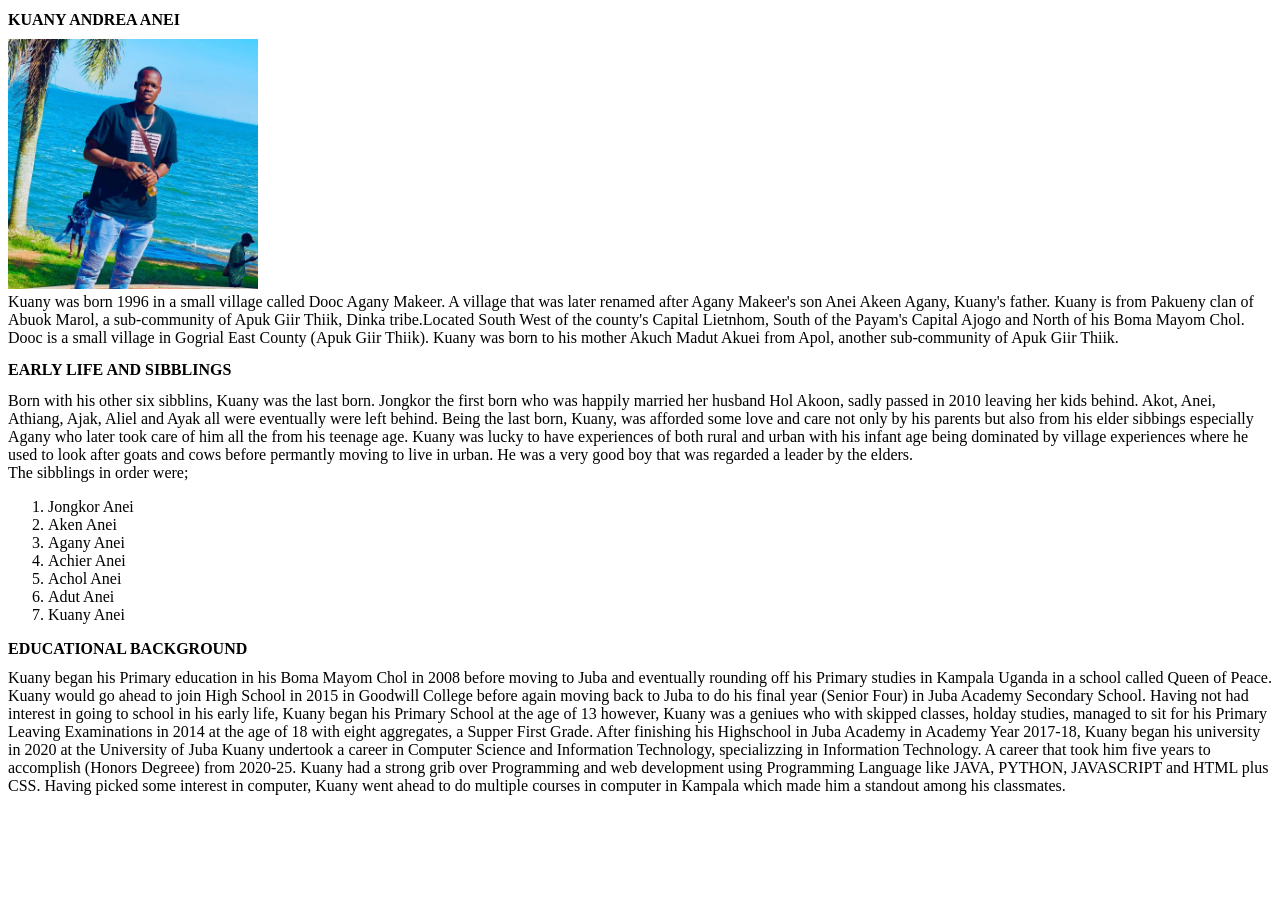
==== index.html @ 8051e734 "Update index.html" ====
<!DOCTYPE html>
<html>
    <head>
        <title> My Personal Profile</title>
          <style>
                
                    h1,h2,h3 {
                    font-size: medium;
                    font-weight: bold;
                    
                }
            </style>
        </head>
        <body>
          
            <h1>KUANY ANDREA ANEI</h1>
            <p1>
                <img src ="IMG_0403.JPG" alt = "my photo" width="250"> <br>
                Kuany was born 1996 in a small village called Dooc Agany Makeer. A village that was later renamed after Agany Makeer's son Anei Akeen Agany, Kuany's father. Kuany is from Pakueny clan of Abuok Marol, a sub-community of Apuk Giir Thiik, Dinka tribe.Located South West of the county's Capital Lietnhom, South of the Payam's Capital Ajogo and North of his Boma Mayom Chol. Dooc is a small village in Gogrial East County (Apuk Giir Thiik).
                Kuany was born to his mother Akuch Madut Akuei from Apol, another sub-community of Apuk Giir Thiik.
                
            </p1>
            <h2>    EARLY LIFE AND SIBBLINGS</h2>
            <p2>
                Born with his other six sibblins, Kuany was the last born. Jongkor the first born who was happily married her husband Hol Akoon, sadly passed in 2010 leaving her kids behind. Akot, Anei, Athiang, Ajak, Aliel and Ayak all were eventually were left behind.
                Being the last born, Kuany, was afforded some love and care not only by his parents but also from his elder sibbings especially Agany who later took care of him all the from his teenage age. Kuany was lucky to have 
                experiences of both rural and urban with his infant age being dominated by village experiences where he used to look after goats and cows before permantly moving to live in urban. He was a very good boy that was regarded a leader by the elders.<br>
                The sibblings in order were;
                <ol>
                    <li>Jongkor Anei</li>
                    <li>Aken Anei</li>
                    <li>Agany Anei</li>
                    <li>Achier Anei</li>
                    <li>Achol Anei</li>
                    <li>Adut Anei</li>
                    <li>Kuany Anei</li>
                </ol>
            </p2>
            <h1> EDUCATIONAL BACKGROUND</h1>
            <p3>
                Kuany began his Primary education in his Boma Mayom Chol in 2008 before moving to Juba and eventually rounding off his Primary studies in Kampala Uganda in a school called Queen of Peace. Kuany would go ahead to join High School in 2015 in Goodwill College before again moving back to Juba to do his final year (Senior Four) in Juba Academy Secondary School.
                Having not had interest in going to school in his early life, Kuany began his Primary School at the age of 13 however, Kuany was a geniues who with skipped classes, holday studies, managed to sit for his Primary Leaving Examinations in 2014 at the age of 18 with eight aggregates, a Supper First Grade.
                After finishing his Highschool in Juba Academy in Academy Year 2017-18, Kuany began his university in 2020 at the University of Juba 
                Kuany undertook a career in Computer Science and Information Technology, specializzing in Information Technology. A career that took him five years to accomplish (Honors Degreee) from 2020-25. Kuany had a strong grib over Programming and web development using Programming Language like JAVA, PYTHON, JAVASCRIPT and HTML plus CSS.
                Having picked some interest in computer, Kuany went ahead to do multiple courses in computer in Kampala which made him a standout among his classmates.
                

            </p3>
        </body>
</html>
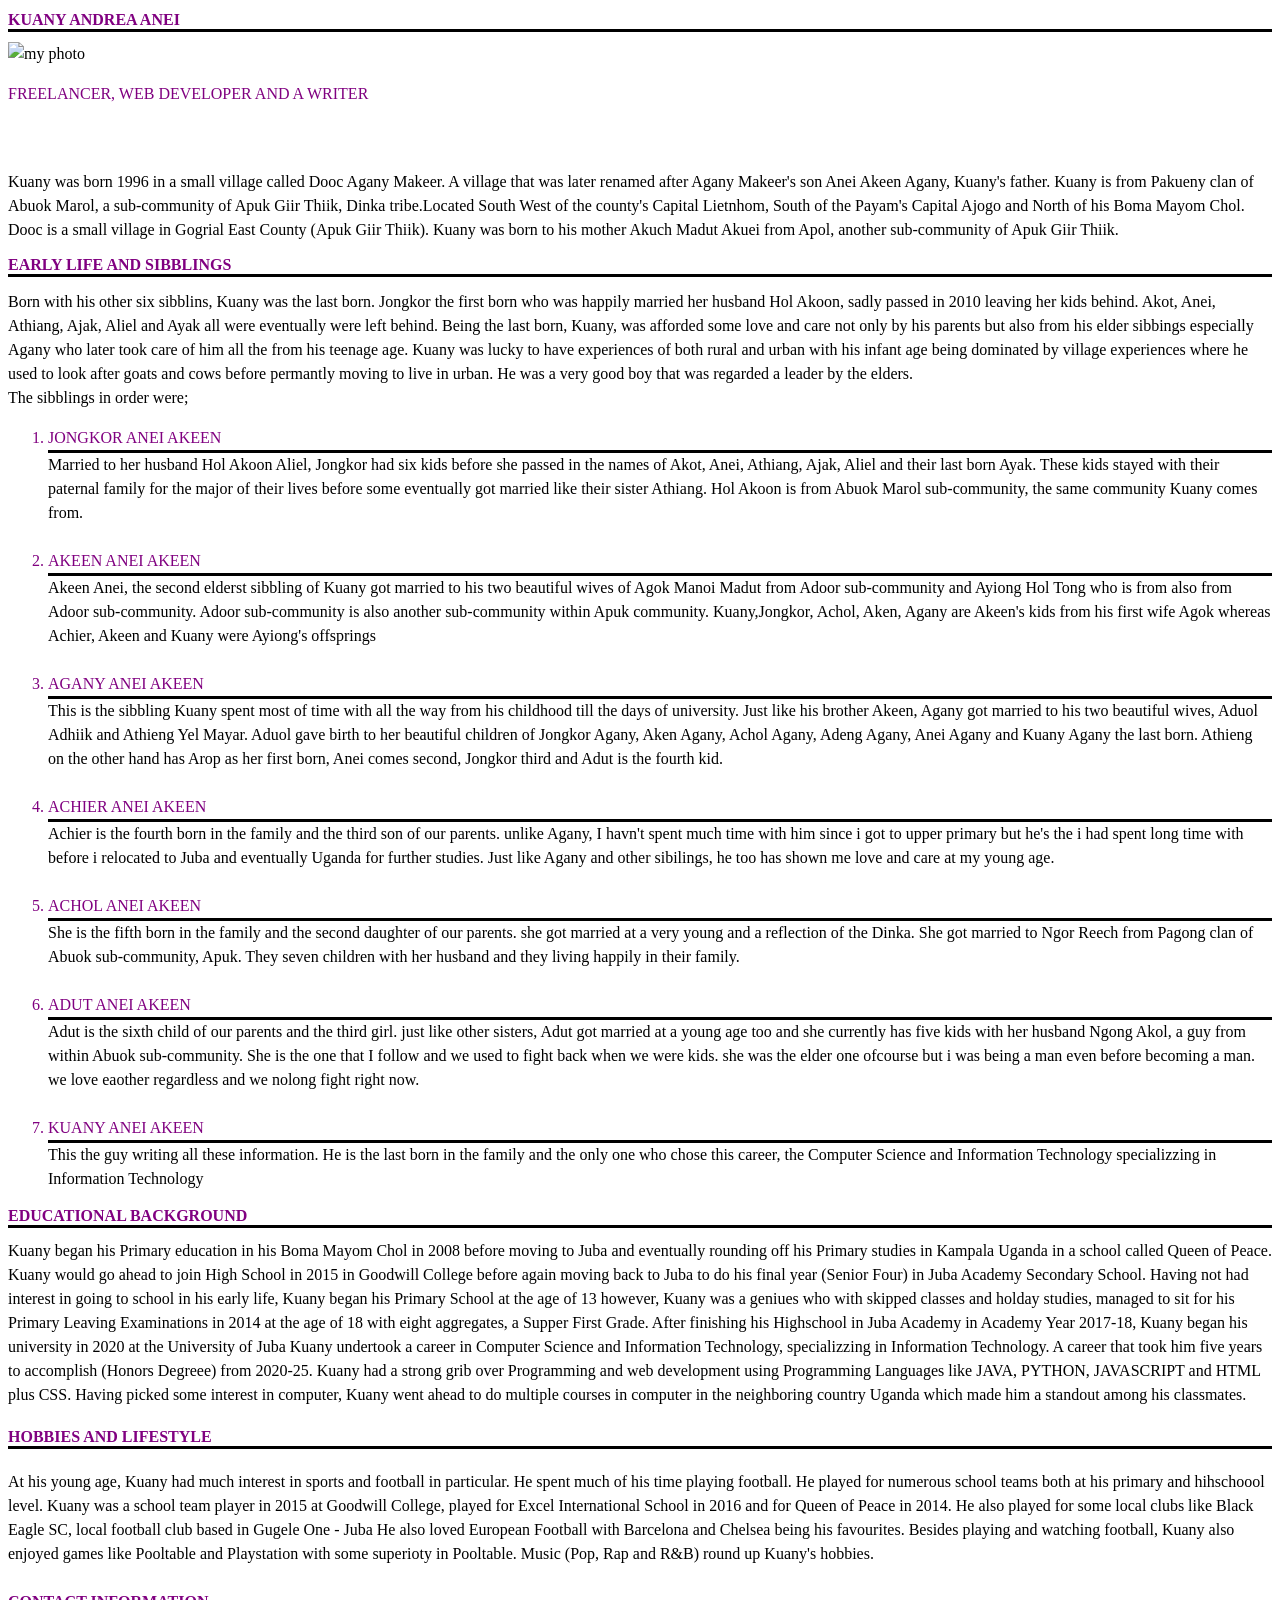
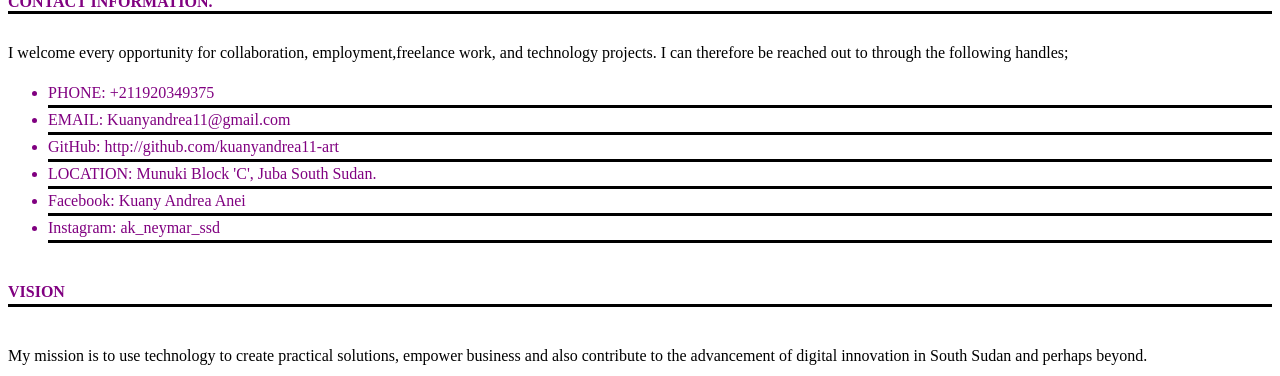
==== commit 28313df9: "Update website" ====
--- a/index.html
+++ b/index.html
@@ -2,20 +2,14 @@
 <html>
     <head>
         <title> My Personal Profile</title>
-          <style>
-                
-                    h1,h2,h3 {
-                    font-size: medium;
-                    font-weight: bold;
-                    
-                }
-            </style>
-        </head>
+        <link rel ="stylesheet" type="text/css" href="stylesheet.css">
+           </head>
         <body>
           
-            <h1>KUANY ANDREA ANEI</h1>
+            <h1>KUANY ANDREA ANEI </h1>
             <p1>
-                <img src ="IMG_0403.JPG" alt = "my photo" width="250"> <br>
+                <img src ="images/img_0403.jpg" alt = "my photo" width="250"> <br>
+               <p style="color:purple;"> FREELANCER, WEB DEVELOPER AND A WRITER</p><br><br>
                 Kuany was born 1996 in a small village called Dooc Agany Makeer. A village that was later renamed after Agany Makeer's son Anei Akeen Agany, Kuany's father. Kuany is from Pakueny clan of Abuok Marol, a sub-community of Apuk Giir Thiik, Dinka tribe.Located South West of the county's Capital Lietnhom, South of the Payam's Capital Ajogo and North of his Boma Mayom Chol. Dooc is a small village in Gogrial East County (Apuk Giir Thiik).
                 Kuany was born to his mother Akuch Madut Akuei from Apol, another sub-community of Apuk Giir Thiik.
                 
@@ -25,26 +19,67 @@
                 Born with his other six sibblins, Kuany was the last born. Jongkor the first born who was happily married her husband Hol Akoon, sadly passed in 2010 leaving her kids behind. Akot, Anei, Athiang, Ajak, Aliel and Ayak all were eventually were left behind.
                 Being the last born, Kuany, was afforded some love and care not only by his parents but also from his elder sibbings especially Agany who later took care of him all the from his teenage age. Kuany was lucky to have 
                 experiences of both rural and urban with his infant age being dominated by village experiences where he used to look after goats and cows before permantly moving to live in urban. He was a very good boy that was regarded a leader by the elders.<br>
-                The sibblings in order were;
+                The sibblings in order were;<br>
                 <ol>
-                    <li>Jongkor Anei</li>
-                    <li>Aken Anei</li>
-                    <li>Agany Anei</li>
-                    <li>Achier Anei</li>
-                    <li>Achol Anei</li>
-                    <li>Adut Anei</li>
-                    <li>Kuany Anei</li>
+                    <li>JONGKOR ANEI AKEEN</li>
+                    Married to her husband Hol Akoon Aliel, Jongkor had six kids before she passed in the names of Akot, Anei, Athiang, Ajak, Aliel and their last born Ayak. These kids stayed with their paternal family for the major of their lives before some eventually got married like their sister Athiang.
+                    Hol Akoon is from Abuok Marol sub-community, the same community Kuany comes from.<br><br>
+                    <li>AKEEN ANEI AKEEN</li>
+                    Akeen Anei, the second elderst sibbling of Kuany got married to his two beautiful wives of Agok Manoi Madut from Adoor sub-community and Ayiong Hol Tong who is from also from Adoor sub-community. Adoor sub-community is also another sub-community within Apuk community.
+                    Kuany,Jongkor, Achol, Aken, Agany are Akeen's kids from his first wife Agok whereas Achier, Akeen and Kuany were Ayiong's offsprings<br><br>
+                    <li>AGANY ANEI AKEEN</li>
+                  This is the sibbling Kuany spent most of time with all the way from his childhood till the days of university. Just like his brother Akeen,
+                  Agany got married to his two beautiful wives, Aduol Adhiik and Athieng Yel Mayar. 
+                  Aduol gave birth to her beautiful children of Jongkor Agany, Aken Agany, Achol Agany, Adeng Agany, Anei Agany and Kuany Agany the last born. Athieng on the other hand has Arop as her first born, Anei comes second, Jongkor third and Adut is the fourth kid.<br><br>
+                    <li>ACHIER ANEI AKEEN</li>
+                    Achier is the fourth born in the family and the third son of our parents. unlike Agany, I havn't spent much time with him since i got to upper primary but he's the i had spent long time with before i relocated to Juba and eventually Uganda for further studies. Just like Agany and other sibilings, he too has shown me love and care at my young age.<br><br>
+                    <li>ACHOL ANEI AKEEN</li>
+                    She is the fifth born in the family and the second daughter of our parents. she got married at a very young and a reflection of the Dinka. She got married to Ngor Reech from Pagong clan of Abuok sub-community, Apuk. They seven children with her husband and they living happily in their family.<br><br>
+                    <li>ADUT ANEI AKEEN</li>
+                    Adut is the sixth child of our parents and the third girl. just like other sisters, Adut got married at a young age too and she currently has five kids with her husband Ngong Akol, a guy from within Abuok sub-community. She is the one that I follow and we used to fight back when we were kids. she was the elder one ofcourse but i was being a man even before becoming a man. we love eaother regardless and we nolong fight right now.<br><br>
+                    <li>KUANY ANEI AKEEN</li>
+                    This the guy writing all these information. He is the last born in the family and the only one who chose this career, the Computer Science and Information Technology specializzing in Information Technology
                 </ol>
             </p2>
             <h1> EDUCATIONAL BACKGROUND</h1>
             <p3>
                 Kuany began his Primary education in his Boma Mayom Chol in 2008 before moving to Juba and eventually rounding off his Primary studies in Kampala Uganda in a school called Queen of Peace. Kuany would go ahead to join High School in 2015 in Goodwill College before again moving back to Juba to do his final year (Senior Four) in Juba Academy Secondary School.
-                Having not had interest in going to school in his early life, Kuany began his Primary School at the age of 13 however, Kuany was a geniues who with skipped classes, holday studies, managed to sit for his Primary Leaving Examinations in 2014 at the age of 18 with eight aggregates, a Supper First Grade.
+                Having not had interest in going to school in his early life, Kuany began his Primary School at the age of 13 however, Kuany was a geniues who with skipped classes and holday studies, managed to sit for his Primary Leaving Examinations in 2014 at the age of 18 with eight aggregates, a Supper First Grade.
                 After finishing his Highschool in Juba Academy in Academy Year 2017-18, Kuany began his university in 2020 at the University of Juba 
-                Kuany undertook a career in Computer Science and Information Technology, specializzing in Information Technology. A career that took him five years to accomplish (Honors Degreee) from 2020-25. Kuany had a strong grib over Programming and web development using Programming Language like JAVA, PYTHON, JAVASCRIPT and HTML plus CSS.
-                Having picked some interest in computer, Kuany went ahead to do multiple courses in computer in Kampala which made him a standout among his classmates.
-                
+                Kuany undertook a career in Computer Science and Information Technology, specializzing in Information Technology. A career that took him five years to accomplish (Honors Degreee) from 2020-25. Kuany had a strong grib over Programming and web development using Programming Languages like JAVA, PYTHON, JAVASCRIPT and HTML plus CSS.
+                Having picked some interest in computer, Kuany went ahead to do multiple courses in computer in the neighboring country Uganda which made him a standout among his classmates.
+            </p3>
+            <h4>
+            HOBBIES AND LIFESTYLE
+            </h4>
+            <p4>
+                At his young age, Kuany had much interest in sports and football in particular. He spent much of his time playing football. He played for numerous school teams both at his primary and hihschoool level. Kuany was a school team player in 2015 at Goodwill College, played for Excel International School in 2016 and for Queen of Peace in 2014. He also played for some local clubs like Black Eagle SC, local football club based in Gugele One - Juba
+                He also loved European Football with Barcelona and Chelsea being his favourites. Besides playing and watching football, Kuany also enjoyed games like Pooltable and Playstation with some superioty in Pooltable. Music (Pop, Rap and R&B) round up Kuany's hobbies. 
 
-            </p3>
+            </p4>
+            <h5>
+                CONTACT INFORMATION.
+            </h5>
+            <P5>
+                I welcome every opportunity for collaboration, employment,freelance work, and technology projects.
+                I can therefore be reached out to through the following handles; <br>
+                <ul>
+                <li>PHONE: +211920349375 </li>
+                <li>EMAIL: Kuanyandrea11@gmail.com</li>
+                <li>GitHub: http://github.com/kuanyandrea11-art</li>
+                <li> LOCATION: Munuki Block 'C', Juba South Sudan.</li>
+                <li> Facebook: Kuany Andrea Anei</li>
+                <li> Instagram: ak_neymar_ssd</li>
+                </ul>
+                <h6>
+                    VISION
+                </h6>
+                <P6>
+                    My mission is to use technology to create practical solutions, empower business and also contribute to the advancement of digital innovation in South Sudan and perhaps beyond.
+                </P6>
+
+
+            </P5>
+
         </body>
-</html>
+</html>
--- a/stylesheet.css
+++ b/stylesheet.css
@@ -0,0 +1,26 @@
+  h1, h2,h3,h4, h5, h6 {
+                    font-size: medium;
+                    font-weight: bold;
+                    color:purple;
+                    border-bottom: solid black;
+                    
+                }
+                 p1, p2, p3, p4, p5,p6 {
+
+                  line-height: 1.5em;
+                  
+                         
+                }
+                p.para1 {
+                  background-color: rgb(191, 90, 107);
+                }
+                
+
+                li {
+                  color: purple;
+                  border-bottom: solid black;
+                }
+                
+              
+
+                
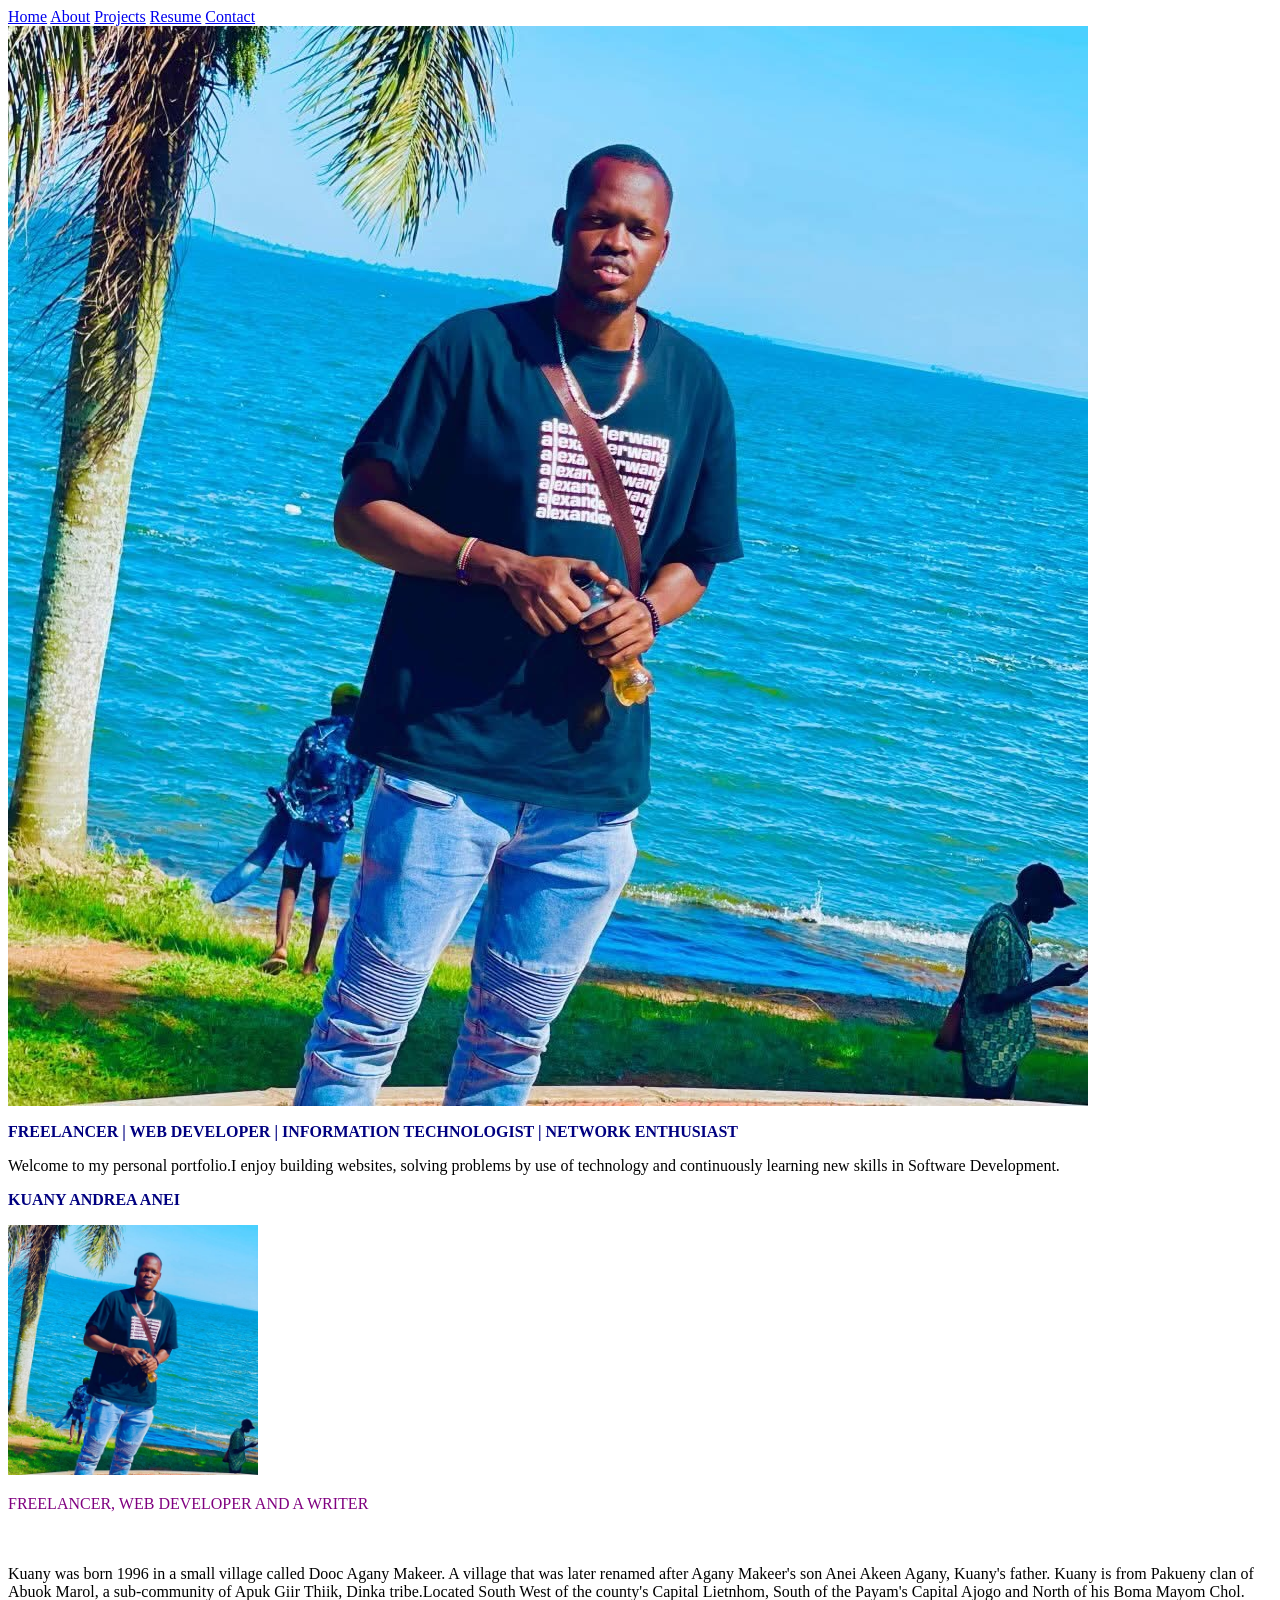
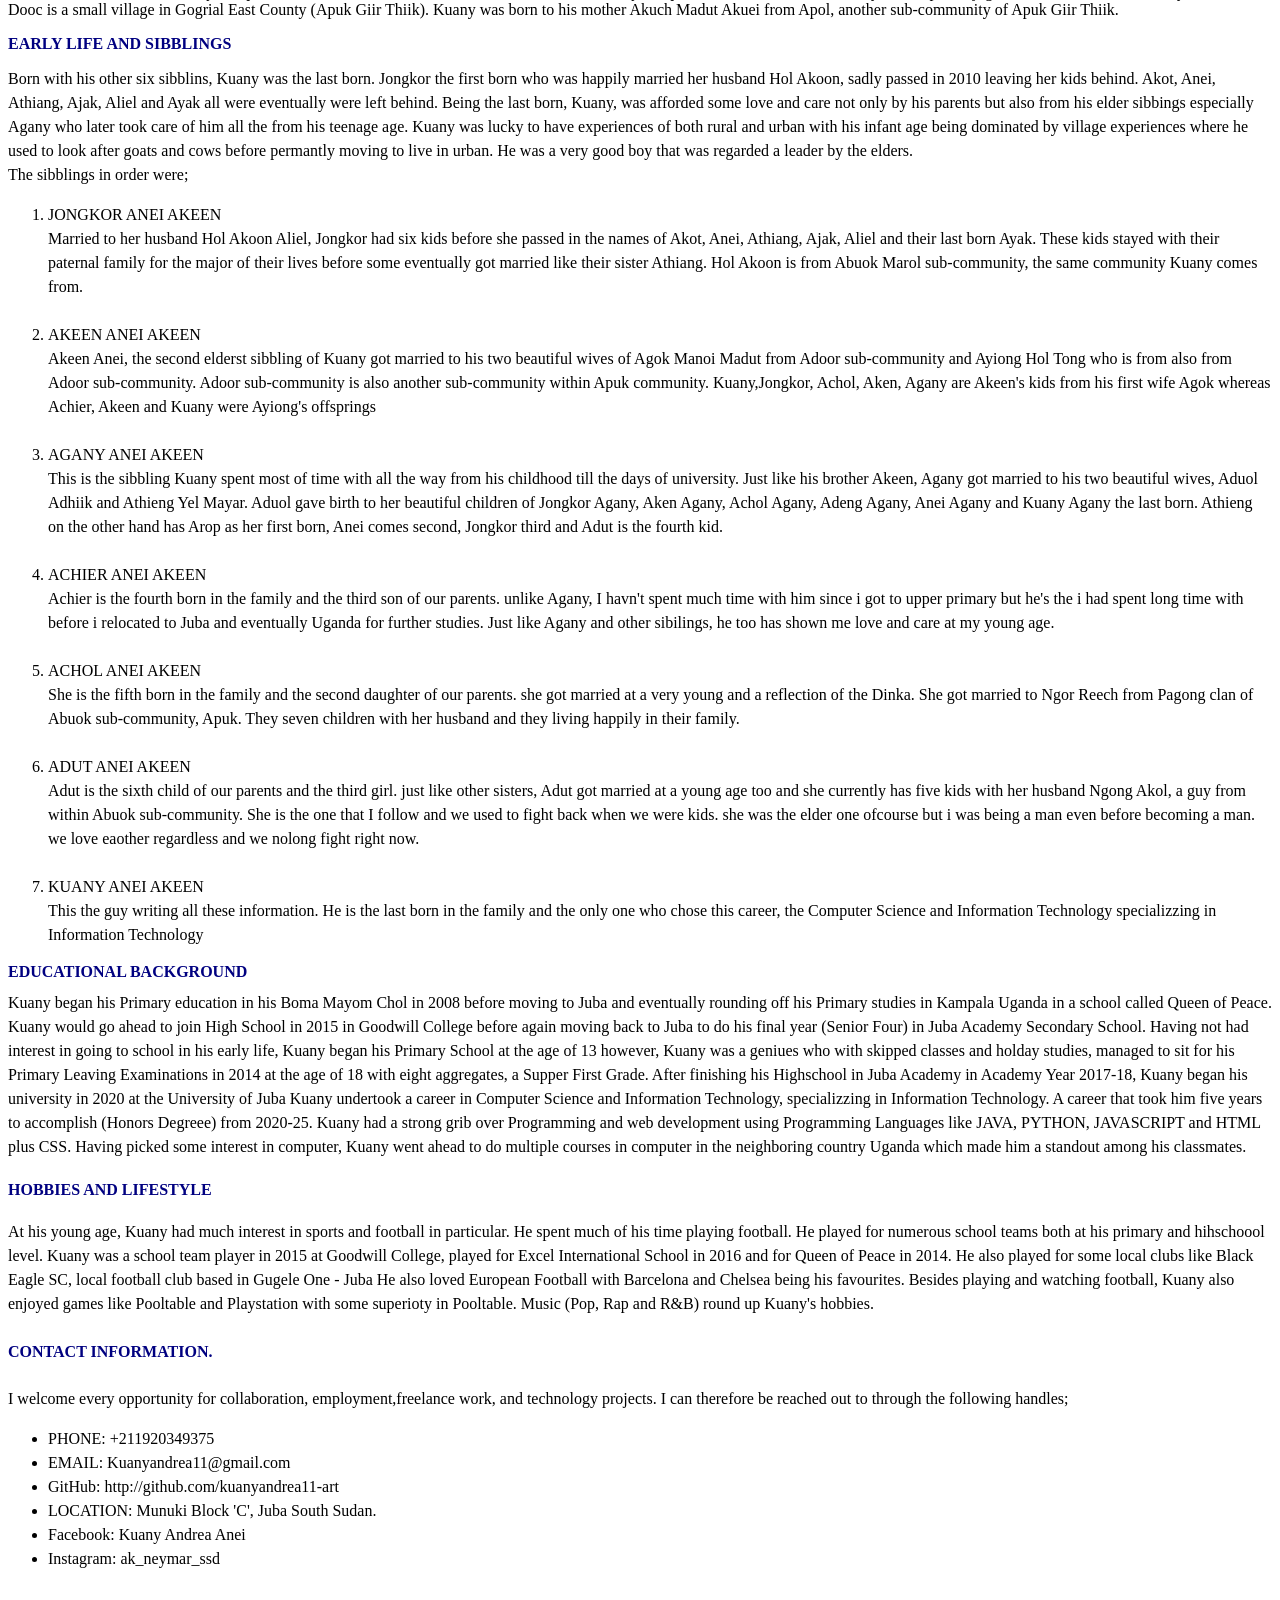
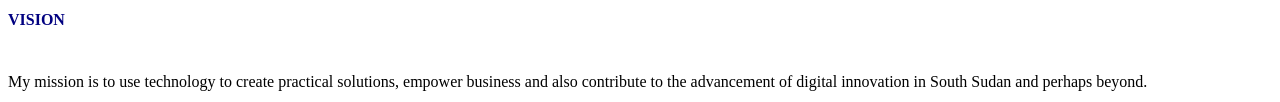
==== commit 359ebb40: "complete website structure and content" ====
--- a/index.html
+++ b/index.html
@@ -1,19 +1,33 @@
 <!DOCTYPE html>
 <html>
     <head>
+        <meta name="description" content="Kuany Andrea is a Computer Scientist and IT professional specializing in web development, networking, writing and information systems.">
+        <meta name="google-site-verification" content="3rhwW1G4k_EdRn0X2ot72ek66iAL_EuEq2CZ65N57tI" />
         <title> My Personal Profile</title>
         <link rel ="stylesheet" type="text/css" href="stylesheet.css">
            </head>
         <body>
+            <nav>
+                <a href="index.html">Home</a>
+                <a href="about.html"> About</a>
+                <a href="projects.html">Projects</a>
+                <a href="resume.html">Resume</a>
+                <a href="contact.html">Contact</a>
+            </nav>
+            <section class="hero">
+                <img src="images/profile.jpg" alt="Kuany Andrea Anei">
+                <h2> FREELANCER  |  WEB DEVELOPER  |  INFORMATION TECHNOLOGIST |  NETWORK ENTHUSIAST</h2>
+                <p>Welcome to my personal portfolio.I enjoy building websites, solving problems by use of technology and continuously learning new skills in Software Development. </p>
+            </section>
           
             <h1>KUANY ANDREA ANEI </h1>
-            <p1>
-                <img src ="images/img_0403.jpg" alt = "my photo" width="250"> <br>
+            <p>
+                <img src ="images/profile.jpg" alt = "Kuany Andrea - Web Developer and Freelancer" width="250"> <br>
                <p style="color:purple;"> FREELANCER, WEB DEVELOPER AND A WRITER</p><br><br>
                 Kuany was born 1996 in a small village called Dooc Agany Makeer. A village that was later renamed after Agany Makeer's son Anei Akeen Agany, Kuany's father. Kuany is from Pakueny clan of Abuok Marol, a sub-community of Apuk Giir Thiik, Dinka tribe.Located South West of the county's Capital Lietnhom, South of the Payam's Capital Ajogo and North of his Boma Mayom Chol. Dooc is a small village in Gogrial East County (Apuk Giir Thiik).
                 Kuany was born to his mother Akuch Madut Akuei from Apol, another sub-community of Apuk Giir Thiik.
                 
-            </p1>
+            </p>
             <h2>    EARLY LIFE AND SIBBLINGS</h2>
             <p2>
                 Born with his other six sibblins, Kuany was the last born. Jongkor the first born who was happily married her husband Hol Akoon, sadly passed in 2010 leaving her kids behind. Akot, Anei, Athiang, Ajak, Aliel and Ayak all were eventually were left behind.
--- a/stylesheet.css
+++ b/stylesheet.css
@@ -1,8 +1,8 @@
   h1, h2,h3,h4, h5, h6 {
                     font-size: medium;
                     font-weight: bold;
-                    color:purple;
-                    border-bottom: solid black;
+                    color:navy;
+                    
                     
                 }
                  p1, p2, p3, p4, p5,p6 {
@@ -17,8 +17,8 @@
                 
 
                 li {
-                  color: purple;
-                  border-bottom: solid black;
+                  color: black;
+                  
                 }
                 
               
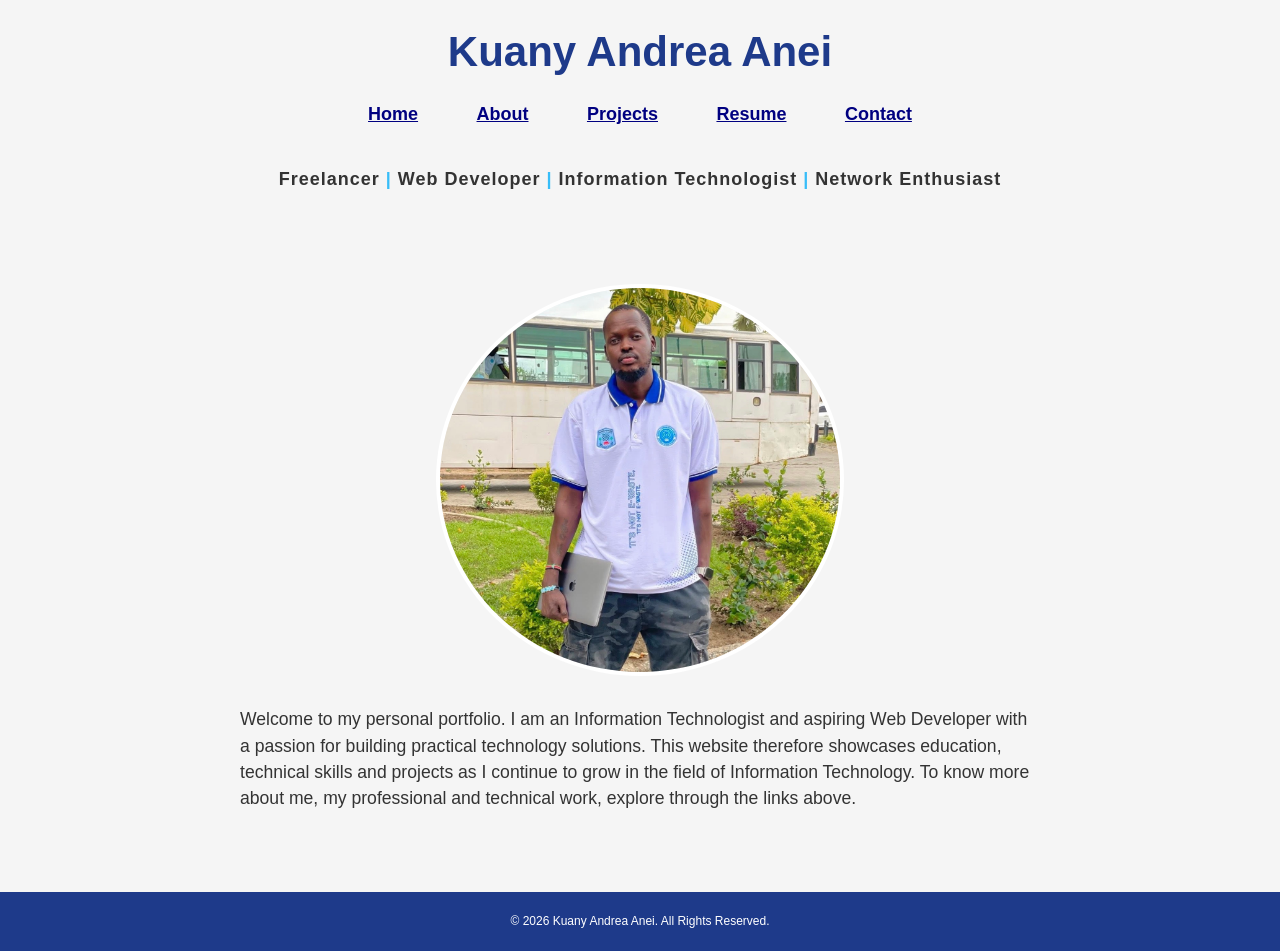
==== commit 85378e95: "Update portfolio pages and styling" ====
--- a/index.html
+++ b/index.html
@@ -1,12 +1,14 @@
 <!DOCTYPE html>
 <html>
     <head>
-        <meta name="description" content="Kuany Andrea is a Computer Scientist and IT professional specializing in web development, networking, writing and information systems.">
+       
+        <meta name="description" content="Kuany Andrea is an Information Technologist specializing in web development, networking, writing and information systems.">
         <meta name="google-site-verification" content="3rhwW1G4k_EdRn0X2ot72ek66iAL_EuEq2CZ65N57tI" />
         <title> My Personal Profile</title>
         <link rel ="stylesheet" type="text/css" href="stylesheet.css">
            </head>
-        <body>
+        <body class="home-page">
+<h1>Kuany Andrea Anei </h1>
             <nav>
                 <a href="index.html">Home</a>
                 <a href="about.html"> About</a>
@@ -14,86 +16,21 @@
                 <a href="resume.html">Resume</a>
                 <a href="contact.html">Contact</a>
             </nav>
+            <p class="tagline">
+                     Freelancer <span>|</span> Web Developer <span>|</span> Information Technologist <span>|</span> Network Enthusiast
+                    </p>
             <section class="hero">
-                <img src="images/profile.jpg" alt="Kuany Andrea Anei">
-                <h2> FREELANCER  |  WEB DEVELOPER  |  INFORMATION TECHNOLOGIST |  NETWORK ENTHUSIAST</h2>
-                <p>Welcome to my personal portfolio.I enjoy building websites, solving problems by use of technology and continuously learning new skills in Software Development. </p>
-            </section>
-          
-            <h1>KUANY ANDREA ANEI </h1>
-            <p>
-                <img src ="images/profile.jpg" alt = "Kuany Andrea - Web Developer and Freelancer" width="250"> <br>
-               <p style="color:purple;"> FREELANCER, WEB DEVELOPER AND A WRITER</p><br><br>
-                Kuany was born 1996 in a small village called Dooc Agany Makeer. A village that was later renamed after Agany Makeer's son Anei Akeen Agany, Kuany's father. Kuany is from Pakueny clan of Abuok Marol, a sub-community of Apuk Giir Thiik, Dinka tribe.Located South West of the county's Capital Lietnhom, South of the Payam's Capital Ajogo and North of his Boma Mayom Chol. Dooc is a small village in Gogrial East County (Apuk Giir Thiik).
-                Kuany was born to his mother Akuch Madut Akuei from Apol, another sub-community of Apuk Giir Thiik.
                 
-            </p>
-            <h2>    EARLY LIFE AND SIBBLINGS</h2>
-            <p2>
-                Born with his other six sibblins, Kuany was the last born. Jongkor the first born who was happily married her husband Hol Akoon, sadly passed in 2010 leaving her kids behind. Akot, Anei, Athiang, Ajak, Aliel and Ayak all were eventually were left behind.
-                Being the last born, Kuany, was afforded some love and care not only by his parents but also from his elder sibbings especially Agany who later took care of him all the from his teenage age. Kuany was lucky to have 
-                experiences of both rural and urban with his infant age being dominated by village experiences where he used to look after goats and cows before permantly moving to live in urban. He was a very good boy that was regarded a leader by the elders.<br>
-                The sibblings in order were;<br>
-                <ol>
-                    <li>JONGKOR ANEI AKEEN</li>
-                    Married to her husband Hol Akoon Aliel, Jongkor had six kids before she passed in the names of Akot, Anei, Athiang, Ajak, Aliel and their last born Ayak. These kids stayed with their paternal family for the major of their lives before some eventually got married like their sister Athiang.
-                    Hol Akoon is from Abuok Marol sub-community, the same community Kuany comes from.<br><br>
-                    <li>AKEEN ANEI AKEEN</li>
-                    Akeen Anei, the second elderst sibbling of Kuany got married to his two beautiful wives of Agok Manoi Madut from Adoor sub-community and Ayiong Hol Tong who is from also from Adoor sub-community. Adoor sub-community is also another sub-community within Apuk community.
-                    Kuany,Jongkor, Achol, Aken, Agany are Akeen's kids from his first wife Agok whereas Achier, Akeen and Kuany were Ayiong's offsprings<br><br>
-                    <li>AGANY ANEI AKEEN</li>
-                  This is the sibbling Kuany spent most of time with all the way from his childhood till the days of university. Just like his brother Akeen,
-                  Agany got married to his two beautiful wives, Aduol Adhiik and Athieng Yel Mayar. 
-                  Aduol gave birth to her beautiful children of Jongkor Agany, Aken Agany, Achol Agany, Adeng Agany, Anei Agany and Kuany Agany the last born. Athieng on the other hand has Arop as her first born, Anei comes second, Jongkor third and Adut is the fourth kid.<br><br>
-                    <li>ACHIER ANEI AKEEN</li>
-                    Achier is the fourth born in the family and the third son of our parents. unlike Agany, I havn't spent much time with him since i got to upper primary but he's the i had spent long time with before i relocated to Juba and eventually Uganda for further studies. Just like Agany and other sibilings, he too has shown me love and care at my young age.<br><br>
-                    <li>ACHOL ANEI AKEEN</li>
-                    She is the fifth born in the family and the second daughter of our parents. she got married at a very young and a reflection of the Dinka. She got married to Ngor Reech from Pagong clan of Abuok sub-community, Apuk. They seven children with her husband and they living happily in their family.<br><br>
-                    <li>ADUT ANEI AKEEN</li>
-                    Adut is the sixth child of our parents and the third girl. just like other sisters, Adut got married at a young age too and she currently has five kids with her husband Ngong Akol, a guy from within Abuok sub-community. She is the one that I follow and we used to fight back when we were kids. she was the elder one ofcourse but i was being a man even before becoming a man. we love eaother regardless and we nolong fight right now.<br><br>
-                    <li>KUANY ANEI AKEEN</li>
-                    This the guy writing all these information. He is the last born in the family and the only one who chose this career, the Computer Science and Information Technology specializzing in Information Technology
-                </ol>
-            </p2>
-            <h1> EDUCATIONAL BACKGROUND</h1>
-            <p3>
-                Kuany began his Primary education in his Boma Mayom Chol in 2008 before moving to Juba and eventually rounding off his Primary studies in Kampala Uganda in a school called Queen of Peace. Kuany would go ahead to join High School in 2015 in Goodwill College before again moving back to Juba to do his final year (Senior Four) in Juba Academy Secondary School.
-                Having not had interest in going to school in his early life, Kuany began his Primary School at the age of 13 however, Kuany was a geniues who with skipped classes and holday studies, managed to sit for his Primary Leaving Examinations in 2014 at the age of 18 with eight aggregates, a Supper First Grade.
-                After finishing his Highschool in Juba Academy in Academy Year 2017-18, Kuany began his university in 2020 at the University of Juba 
-                Kuany undertook a career in Computer Science and Information Technology, specializzing in Information Technology. A career that took him five years to accomplish (Honors Degreee) from 2020-25. Kuany had a strong grib over Programming and web development using Programming Languages like JAVA, PYTHON, JAVASCRIPT and HTML plus CSS.
-                Having picked some interest in computer, Kuany went ahead to do multiple courses in computer in the neighboring country Uganda which made him a standout among his classmates.
-            </p3>
-            <h4>
-            HOBBIES AND LIFESTYLE
-            </h4>
-            <p4>
-                At his young age, Kuany had much interest in sports and football in particular. He spent much of his time playing football. He played for numerous school teams both at his primary and hihschoool level. Kuany was a school team player in 2015 at Goodwill College, played for Excel International School in 2016 and for Queen of Peace in 2014. He also played for some local clubs like Black Eagle SC, local football club based in Gugele One - Juba
-                He also loved European Football with Barcelona and Chelsea being his favourites. Besides playing and watching football, Kuany also enjoyed games like Pooltable and Playstation with some superioty in Pooltable. Music (Pop, Rap and R&B) round up Kuany's hobbies. 
-
-            </p4>
-            <h5>
-                CONTACT INFORMATION.
-            </h5>
-            <P5>
-                I welcome every opportunity for collaboration, employment,freelance work, and technology projects.
-                I can therefore be reached out to through the following handles; <br>
-                <ul>
-                <li>PHONE: +211920349375 </li>
-                <li>EMAIL: Kuanyandrea11@gmail.com</li>
-                <li>GitHub: http://github.com/kuanyandrea11-art</li>
-                <li> LOCATION: Munuki Block 'C', Juba South Sudan.</li>
-                <li> Facebook: Kuany Andrea Anei</li>
-                <li> Instagram: ak_neymar_ssd</li>
-                </ul>
-                <h6>
-                    VISION
-                </h6>
-                <P6>
-                    My mission is to use technology to create practical solutions, empower business and also contribute to the advancement of digital innovation in South Sudan and perhaps beyond.
-                </P6>
-
-
-            </P5>
-
+                    <img src="images/profile1.jpg" alt="Kuany Andrea Anei">
+                    
+                <p>
+                    Welcome to my personal portfolio. I am an Information Technologist and aspiring Web Developer with a passion for building practical technology solutions. This website therefore showcases education, technical skills and projects as I continue to grow in the field of Information Technology.
+                To know more about me, my professional and technical work, explore through the links above.
+                 </p>
+             </section>
+            
+            <footer>
+    <p>&copy; 2026 Kuany Andrea Anei. All Rights Reserved.</p>
+</footer>
         </body>
 </html>
--- a/stylesheet.css
+++ b/stylesheet.css
@@ -1,26 +1,178 @@
-  h1, h2,h3,h4, h5, h6 {
-                    font-size: medium;
+  h1 {
+                    font-size: 42px;
                     font-weight: bold;
-                    color:navy;
+                    color:#1e3a8a;
+                    text-align: center;
                     
                     
                 }
-                 p1, p2, p3, p4, p5,p6 {
+                header {
+                  background-color: #f4f4f4;
+                  color: white;
+                  text-align: center;
+                  padding:20px 0;
+                  padding-bottom: 15px;
+                }
+                nav {
+                  margin-top: 15px;
+                  text-align: center;
+                
+                }
+                nav a {
+                  color: #000080;
+                  text-decoration: underline;
+                  font-weight: bold;
+                  transition: color 0.3s ease, transform 0.3s ease;
+                  margin: 0 15px;
+                  padding: 8px 12px;
+                  font-size: 18px;
 
-                  line-height: 1.5em;
-                  
-                         
                 }
+                nav a:hover {
+                  color: #38bdf8;
+                  text-decoration: underline;
+                  transform: translateY(-2px);
+                }
+                 p {
+                  margin-top:5px;
+                  line-height: 1.6;
+                  margin-bottom: 15px;
+                  text-align: left;
+                  }
+
                 p.para1 {
+                  line-height: 1.6;
                   background-color: rgb(191, 90, 107);
                 }
                 
 
-                li {
-                  color: black;
+            
                   
+              
+                body {
+                  font-family: Arial, sans-serif;
+                  background-color: #f5f5f5;
+                  color: #333333;
+                  margin: 0;
+                  padding: 0;
+                  scroll-behavior: smooth;
                 }
+                .hero {
+                  text-align: center;
+                  padding: 20px 20px;
+                }
+                .hero p {
+                  max-width: 800px;
+                  margin: 20px auto;
+                  line-height: 1.5;
+                  font-size: 1.1rem;
+                  text-align: left;
+                }
+                .hero a {
+                  display: inline-block;
+                  margin:15px 10px;
+                  text-decoration: none;
+                  font-weight: bold;
+                  color: #000080;
+                  transition: 0.3s ease;
+                  border-radius: 8px;
+                  padding: 10px 20px;
+                  background-color: #000080;
+                
+                }
+                h2, h3 {
+                  font-size: 20px;
+                  margin-top: 30px;
+                  margin-bottom: 0;
+                  font-weight: 400;
+                  line-height: 1.2;
+                  color: #1e3a8a;
+                }
+                h2 + p{
+                  margin-top: 0;
+                }
+                h3 + p {
+                  margin-top: 0;
+                }
+                ul {
+                  line-height: 1.5;
+                  margin-top: 0;
+                  padding-left: 20px;
+                
+                }
+              
+                 .hero img {
+                  max-width: 100%;
+                  width: 400px;
+                  height: auto;
+                  border-radius: 50%;
+                  display: block;
+                  margin: 30px auto;
+                  border: 4px solid white;
+                  box-shadow: 0 4px 12px rgba (0,0,0,0,15);
+                 }
+                 section {
+                  margin-bottom: 30px;
+                 }
+                 .page-content {
+                  max-width: 800px;
+                  margin: 40px auto;
+                  padding: 0 20pxx;
+                 }
+                 footer{
+                  background-color: #1e3a8a;
+                  color: white;
+                  text-align: center;
+                  padding: 20px;
+                  margin-top: 40px;
+                 }
+                 footer p {
+                  margin: 0;
+                  font-size: 12px;
+                  letter-spacing: 0.5;
+                  text-align: center;
+                 }
+                 ::selection {
+                  background: #1e3a8a;
+                  color: white;
+                 }
+                 @media (max-width: 600px) {
+                  .tagline {
+                    font-size: 18px;
+                    padding: 0 15px;
+                  }
+                 }
+                  .tagline {
+    text-align: center;
+    font-size: 18px;
+    font-weight: 600;
+    color: dark teal;
+    letter-spacing: 1px;
+    margin: 40px auto;
+    max-width: 800px;
+}
+.tagline span {
+  color:#38bdf8;
+}
+.project-card {
+  border: 1px solid #f8f9fa;
+  border-radius: 10px;
+  padding:20px;
+  margin: 25px 0;
+  box-shadow: 0 3px 8px rgb(0,0,0,0,1);
+  background-color: #ced4dd;
+  transition: 0.3s ease box-shadow 0.3s ease;
+  
+}
+.project-card:hover{
+  transform: translateY(-5px);
+  box-shadow: 0 8px 18px rgb (0,0,0,0.15);
+}
+                 
+                 
+               
+                
                 
               
 
-                +              
